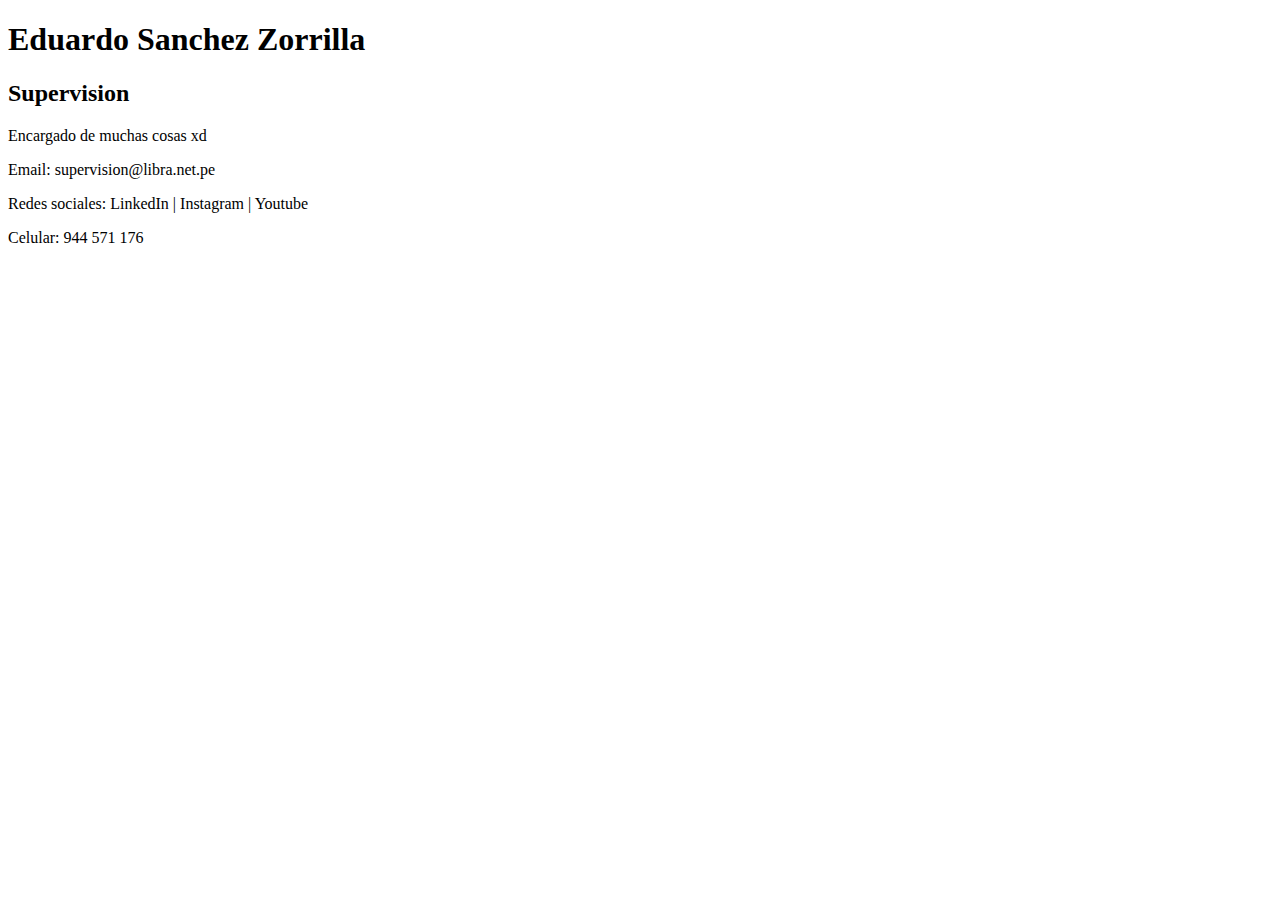
==== html/01_tarjeta/index.html @ c9dcbde3 "he creeado mi tarjeta html y mi primera pagina web" ====
<!DOCTYPE html>
<html lang="en">
<head>
    <meta charset="UTF-8">
    <meta name="viewport" content="width=device-width, initial-scale=1.0">
    <title>Tarjeta Personal Digital</title>
    </head>
<body>
    <h1>Eduardo Sanchez Zorrilla</h1>
    <h2>Supervision</h2>
    <p>Encargado de muchas cosas xd</p>
    <p>Email: supervision@libra.net.pe</p>
    <p>Redes sociales: LinkedIn | Instagram | Youtube</p>
    <p>Celular: 944 571 176</p>
</body>
</html>
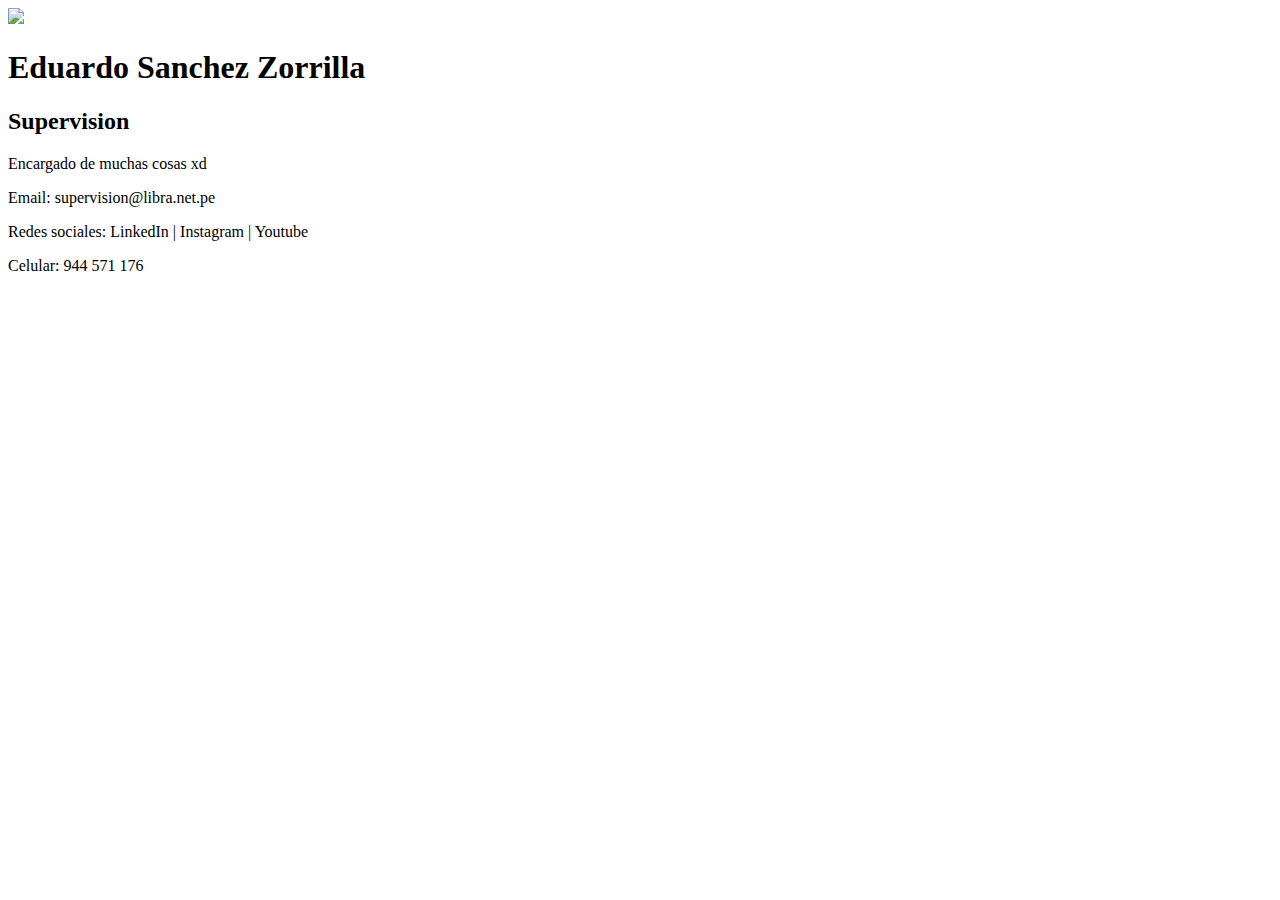
==== commit 9a1c6ad7: "vinculacion de imagen llamada proframador" ====
--- a/html/01_tarjeta/index.html
+++ b/html/01_tarjeta/index.html
@@ -6,6 +6,7 @@
     <title>Tarjeta Personal Digital</title>
     </head>
 <body>
+    <img src="/workspaces/AEW_2025_SANCHEZ_ZORRILLA/html/image/programador.jpg">
     <h1>Eduardo Sanchez Zorrilla</h1>
     <h2>Supervision</h2>
     <p>Encargado de muchas cosas xd</p>
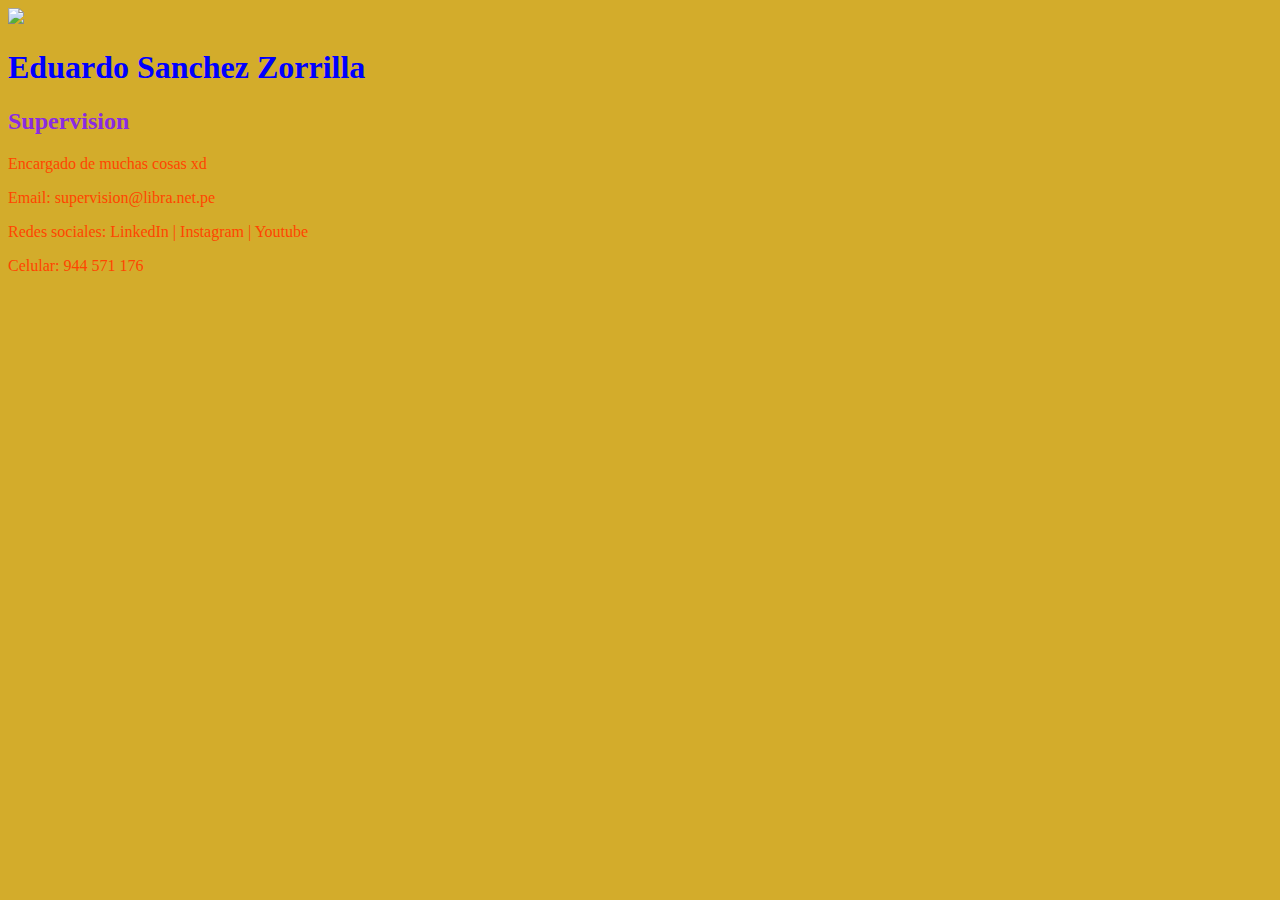
==== commit 03f5415a: "he agregado archivo de estilos y aplicado a las etiquetas h1, h2, p, body" ====
--- a/html/01_tarjeta/index.html
+++ b/html/01_tarjeta/index.html
@@ -4,6 +4,7 @@
     <meta charset="UTF-8">
     <meta name="viewport" content="width=device-width, initial-scale=1.0">
     <title>Tarjeta Personal Digital</title>
+    <link rel="stylesheet" href="css/estilos.css">
     </head>
 <body>
     <img src="/workspaces/AEW_2025_SANCHEZ_ZORRILLA/html/image/programador.jpg">
--- a/html/01_tarjeta/css/estilos.css
+++ b/html/01_tarjeta/css/estilos.css
@@ -0,0 +1,11 @@
+h1{
+    color:blue;    
+}
+h2{
+    color: blueviolet;
+}body{
+    background-color: rgb(211, 172, 43);
+}
+p{
+    color: orangered;
+}